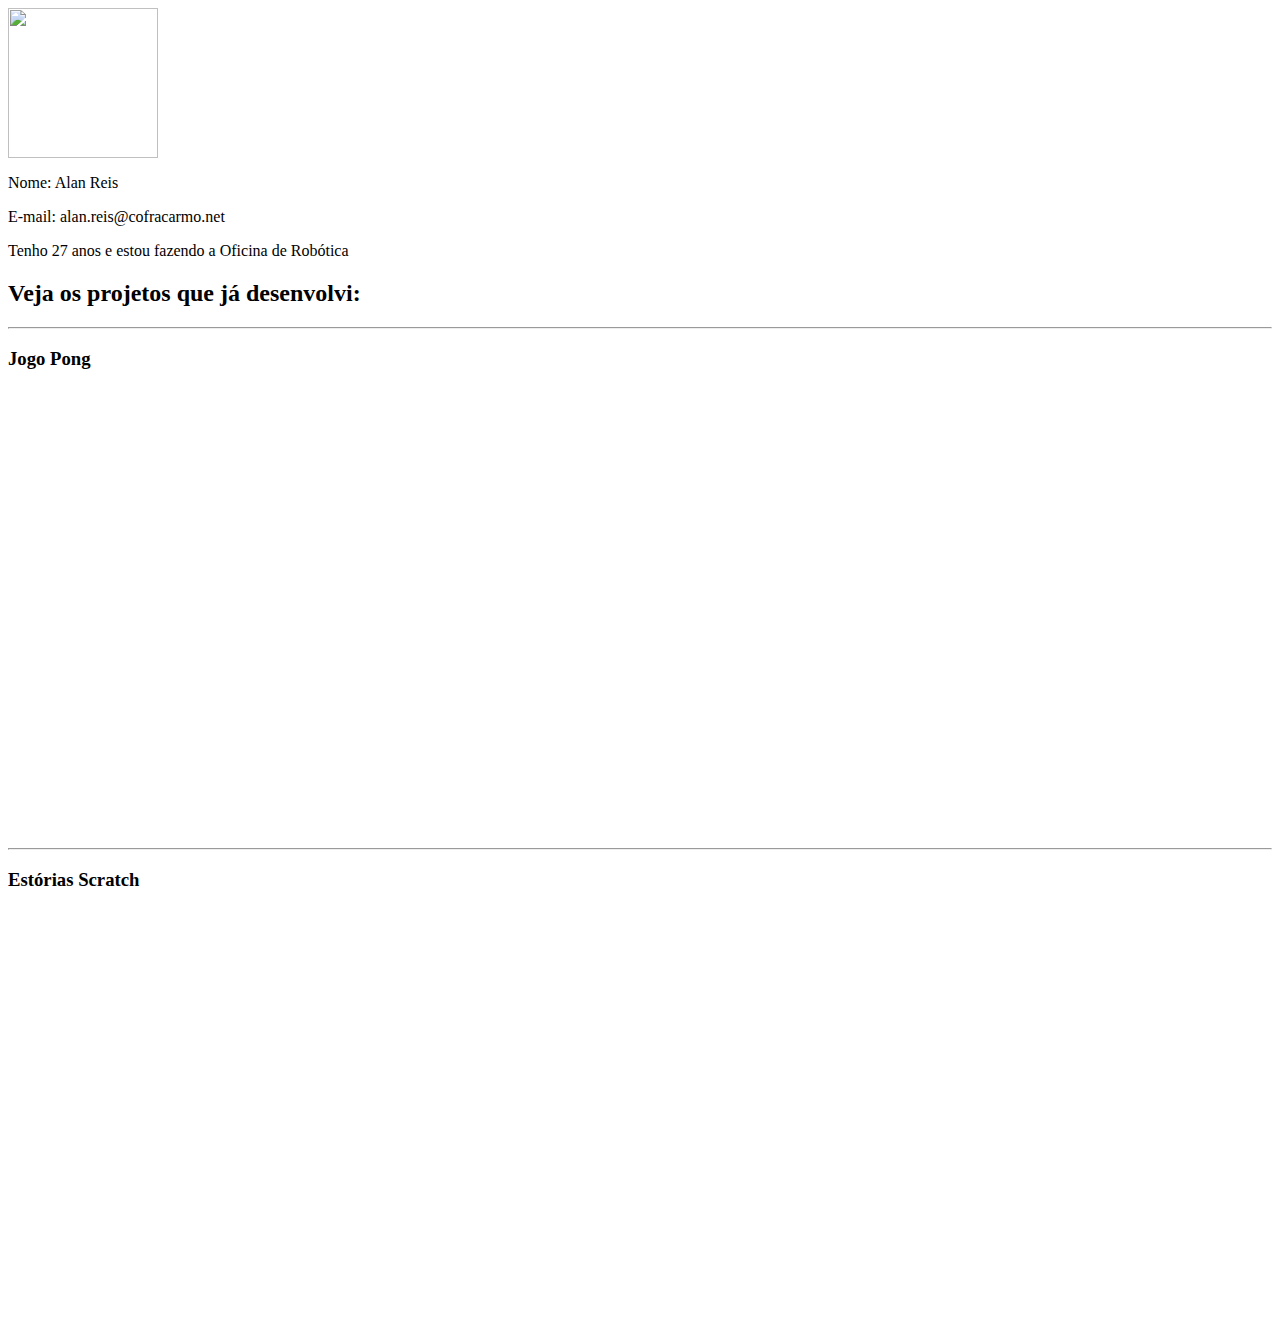
==== index.html @ 7e01d896 "Add files via upload" ====
<html>
	<head>
		<title>
			Site do Alan
		</title>
	</head>
	<body>
		<img width="150px" src="https://sp-ao.shortpixel.ai/client/to_auto,q_glossy,ret_img,w_750,h_375/https://poltronanerd.com.br/wp-content/uploads/2021/08/hugh-jackman-750x375.jpg">
		<p>Nome: Alan Reis</p>
		<p>E-mail: alan.reis@cofracarmo.net</p>
		<p>Tenho 27 anos e estou fazendo a Oficina de Robótica</p>
		<h2>Veja os projetos que já desenvolvi:</h2>
		<hr>
		<h3>Jogo Pong</h3>
		<iframe src="https://scratch.mit.edu/projects/686373292/embed" allowtransparency="true" width="550" height="452" frameborder="0" scrolling="no" allowfullscreen></iframe>
		<hr>
		<h3> Estórias Scratch </h3>
		<iframe src="https://scratch.mit.edu/projects/679327934/embed" allowtransparency="true" width="485" height="402" frameborder="0" scrolling="no" allowfullscreen></iframe>

	</body>
</html>
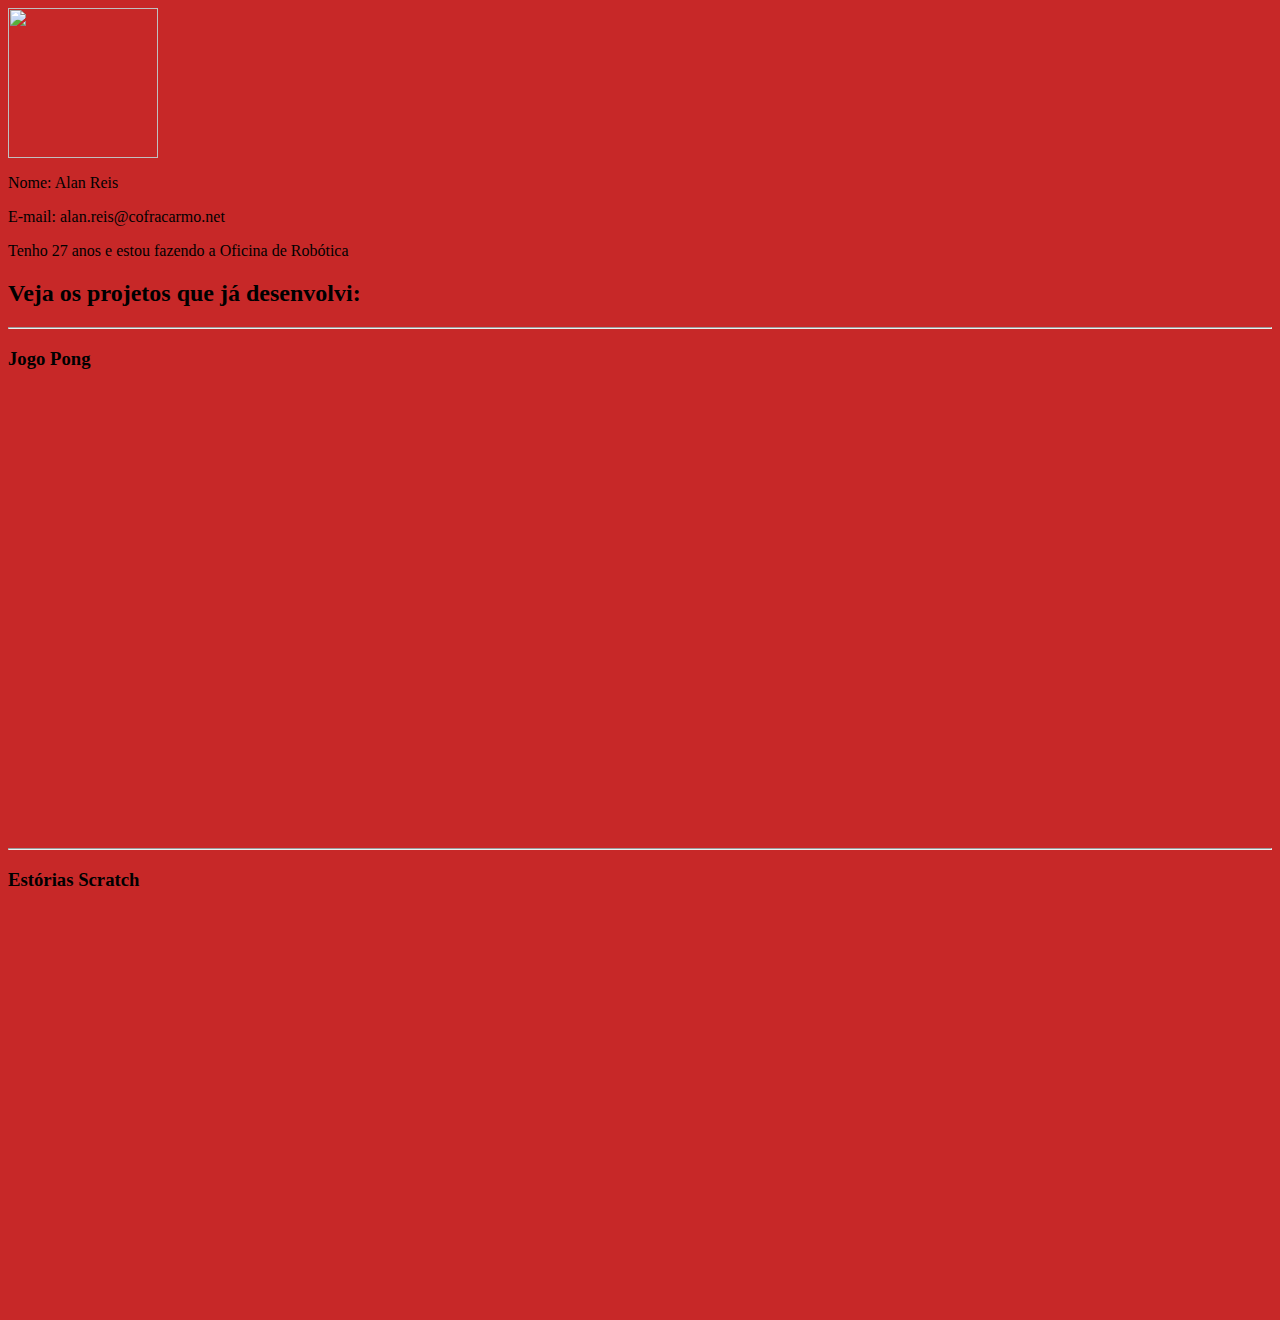
==== commit 8f6fc7c9: "Update index.html" ====
--- a/index.html
+++ b/index.html
@@ -4,7 +4,7 @@
 			Site do Alan
 		</title>
 	</head>
-	<body>
+	<body style="background: rgb(199 40 40);   background: #c72828;">
 		<img width="150px" src="https://sp-ao.shortpixel.ai/client/to_auto,q_glossy,ret_img,w_750,h_375/https://poltronanerd.com.br/wp-content/uploads/2021/08/hugh-jackman-750x375.jpg">
 		<p>Nome: Alan Reis</p>
 		<p>E-mail: alan.reis@cofracarmo.net</p>
@@ -18,4 +18,4 @@
 		<iframe src="https://scratch.mit.edu/projects/679327934/embed" allowtransparency="true" width="485" height="402" frameborder="0" scrolling="no" allowfullscreen></iframe>
 
 	</body>
-</html>+</html>
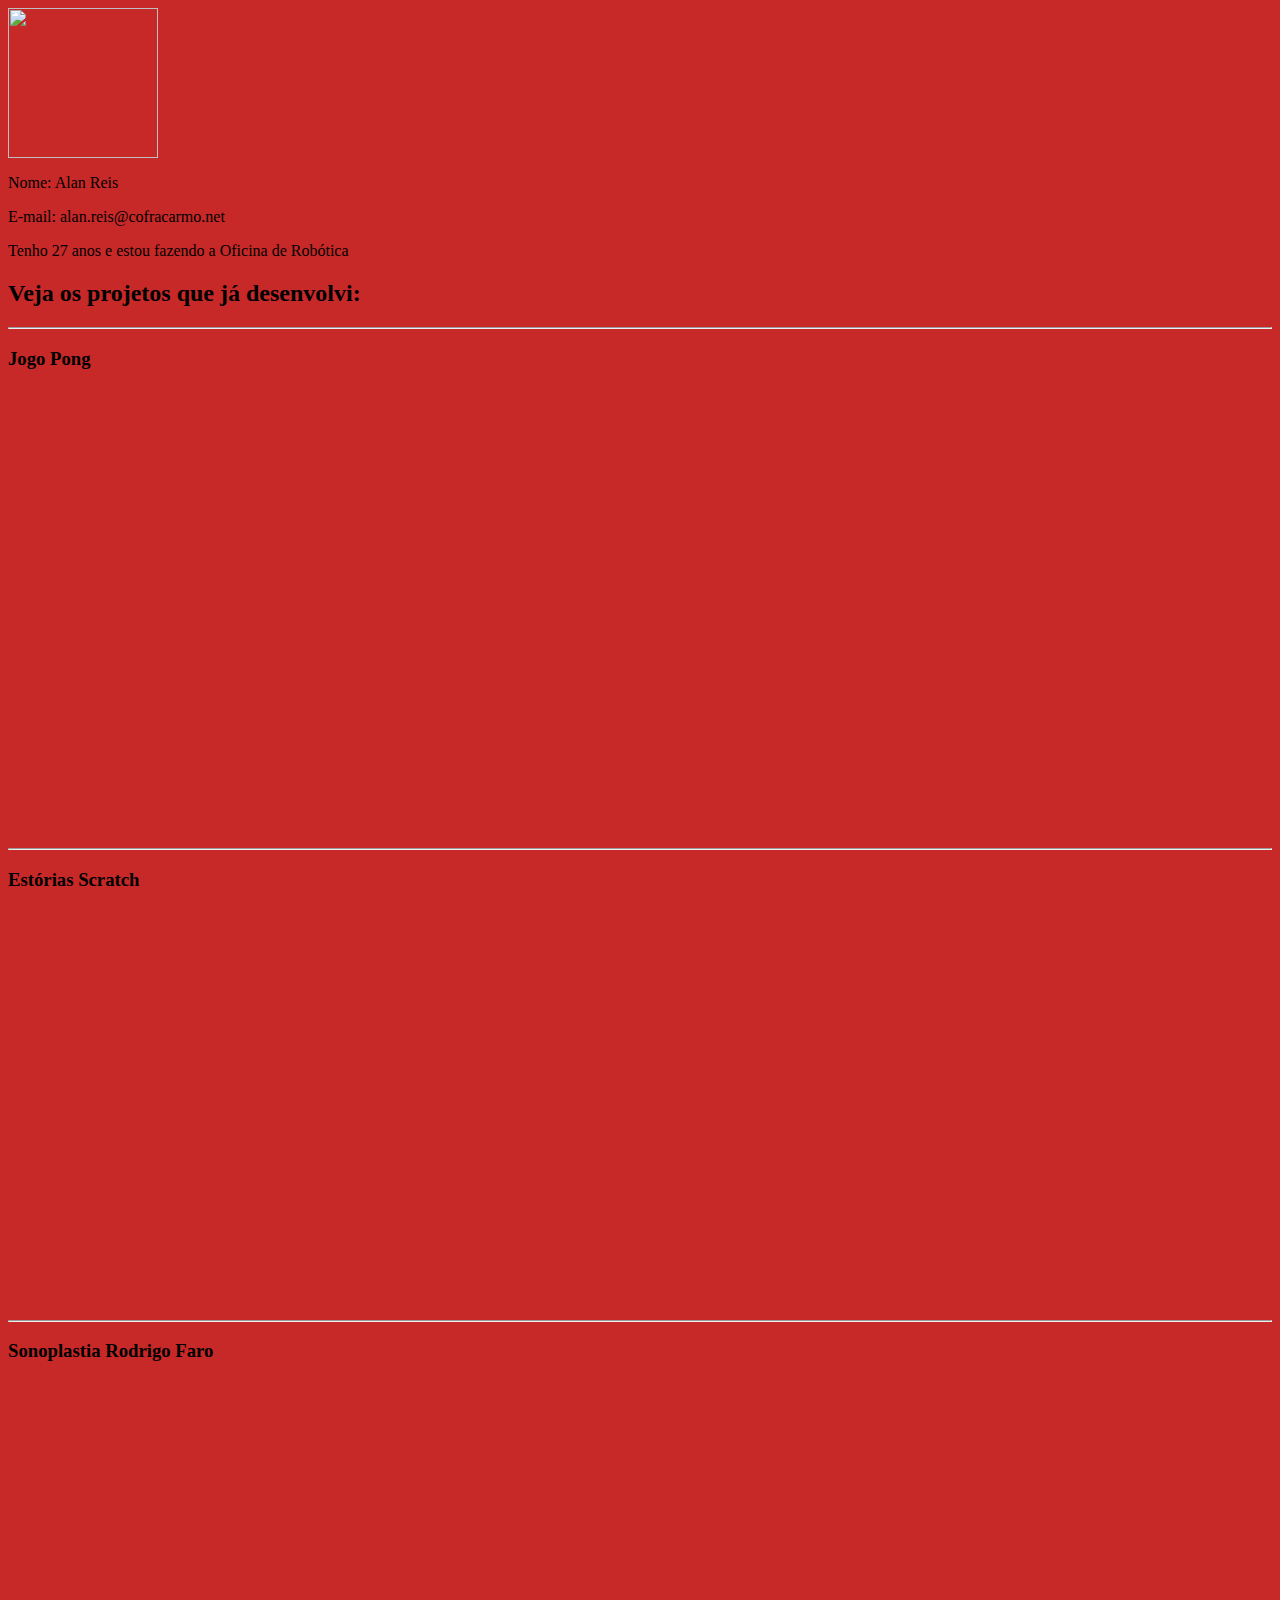
==== commit 1a20a05e: "Update index.html" ====
--- a/index.html
+++ b/index.html
@@ -16,6 +16,8 @@
 		<hr>
 		<h3> Estórias Scratch </h3>
 		<iframe src="https://scratch.mit.edu/projects/679327934/embed" allowtransparency="true" width="485" height="402" frameborder="0" scrolling="no" allowfullscreen></iframe>
-
+		<hr>
+		<h3>Sonoplastia Rodrigo Faro</h3>
+		<iframe src="https://scratch.mit.edu/projects/723232891/embed" allowtransparency="true" width="485" height="402" frameborder="0" scrolling="no" allowfullscreen></iframe>
 	</body>
 </html>
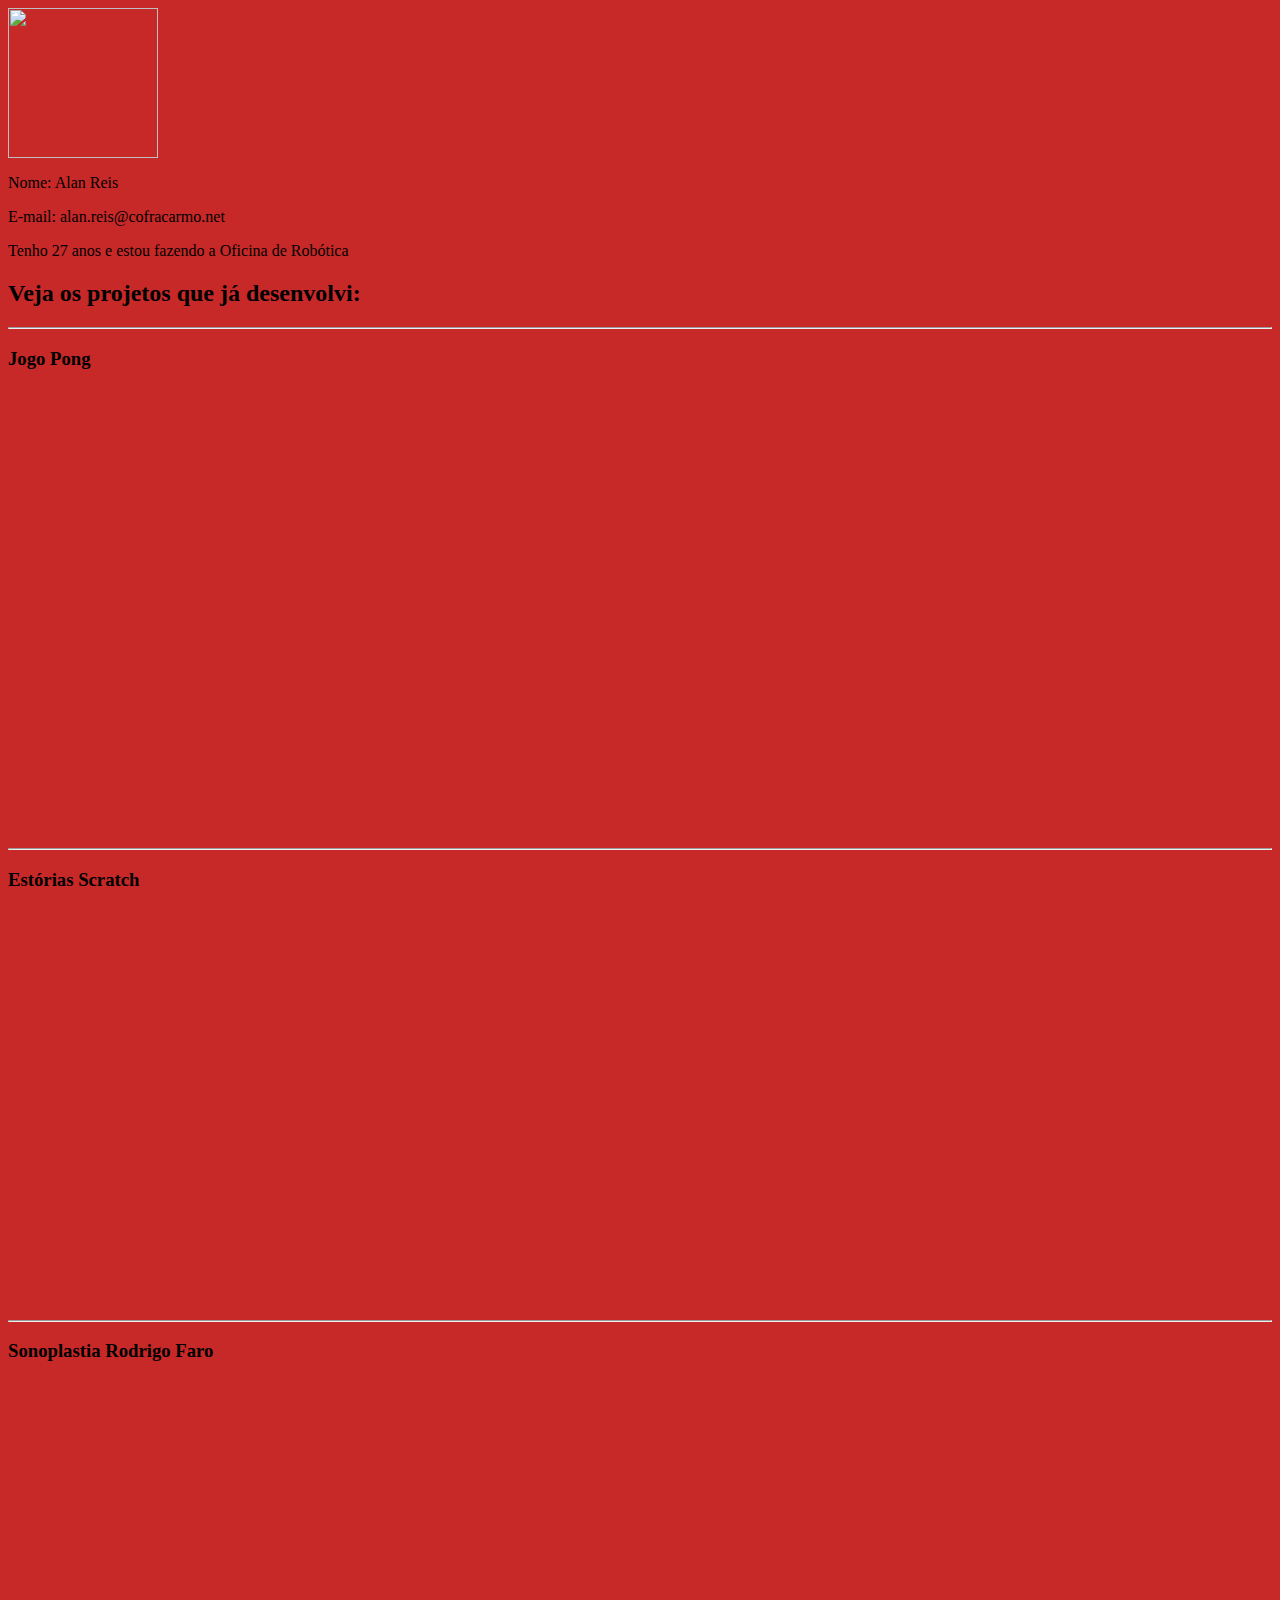
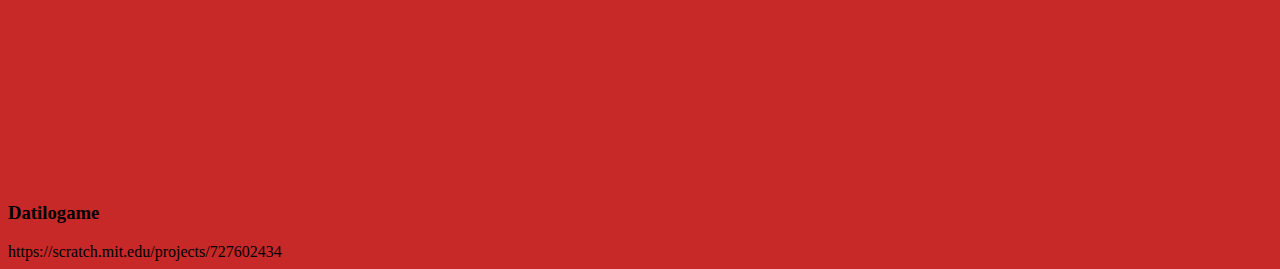
==== commit 5a1ac44f: "Update index.html" ====
--- a/index.html
+++ b/index.html
@@ -19,5 +19,7 @@
 		<hr>
 		<h3>Sonoplastia Rodrigo Faro</h3>
 		<iframe src="https://scratch.mit.edu/projects/723232891/embed" allowtransparency="true" width="485" height="402" frameborder="0" scrolling="no" allowfullscreen></iframe>
+		<h3>Datilogame</h3>
+		https://scratch.mit.edu/projects/727602434
 	</body>
 </html>
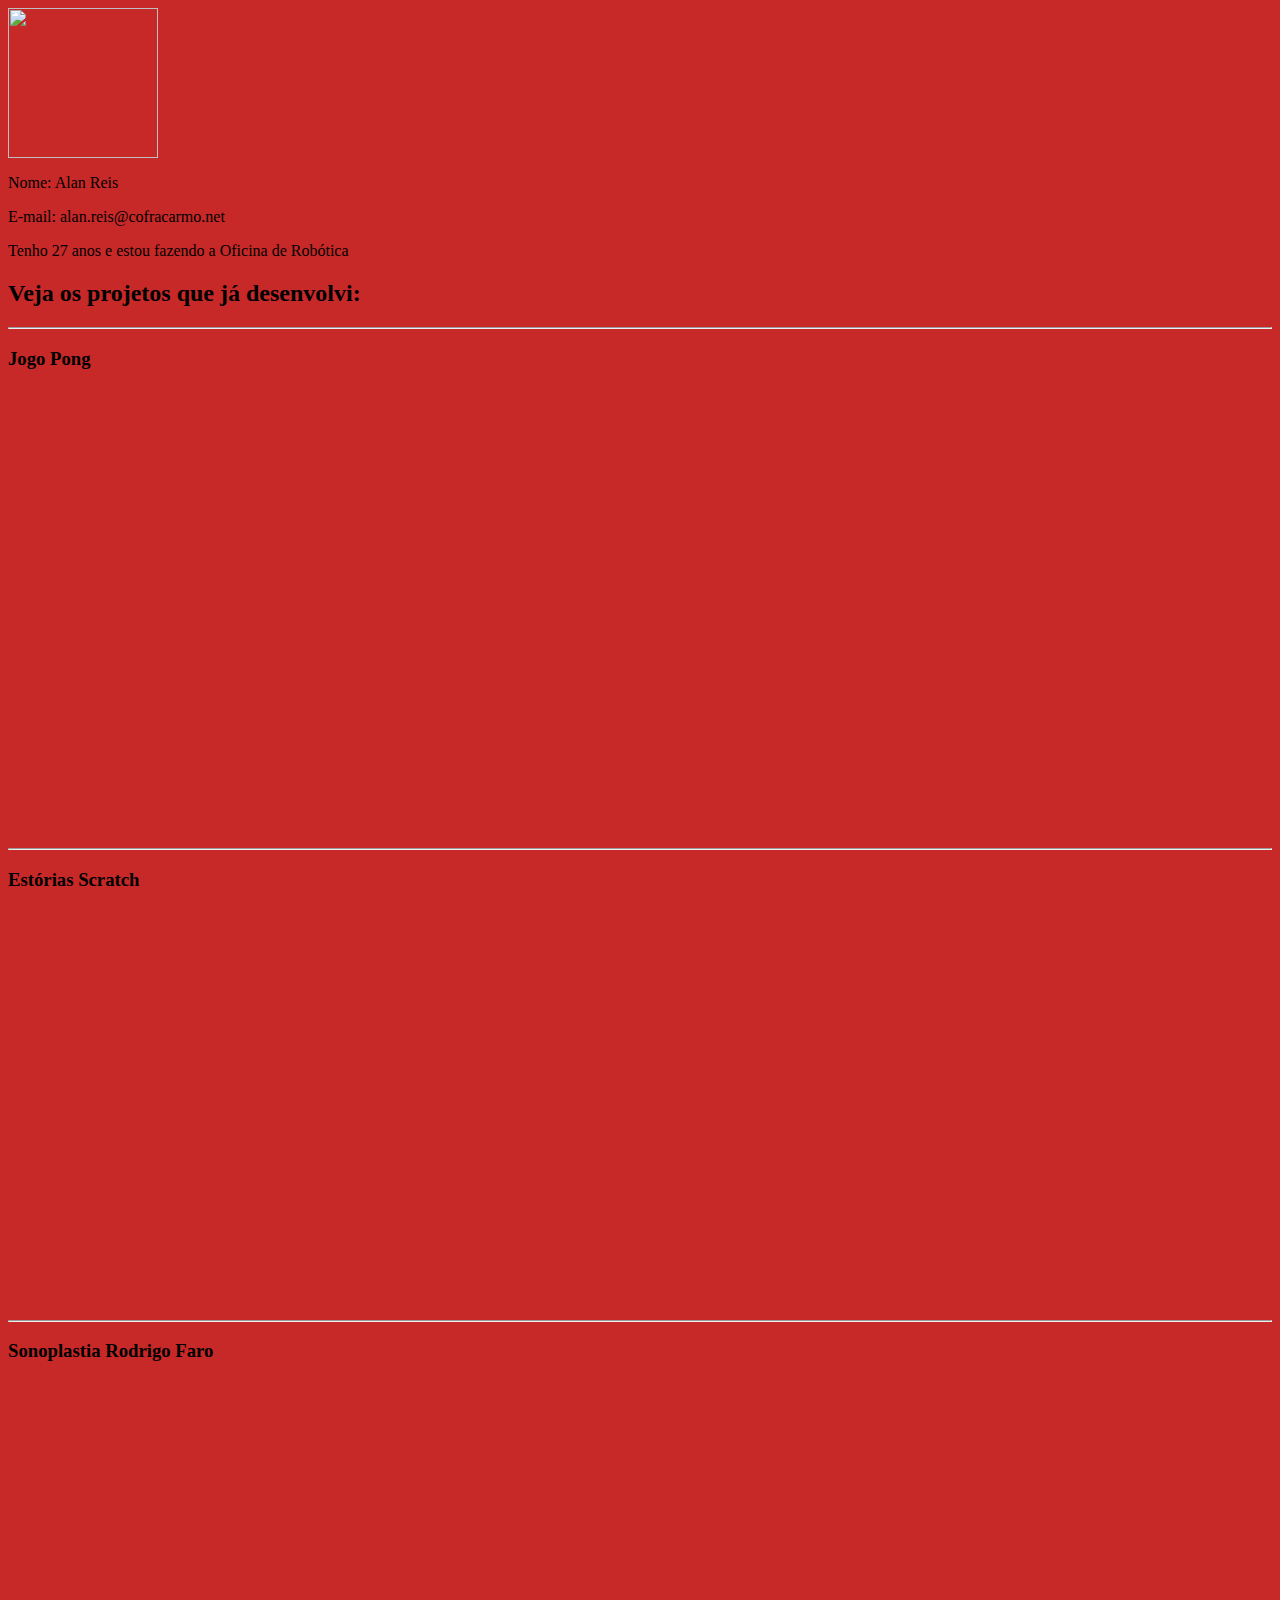
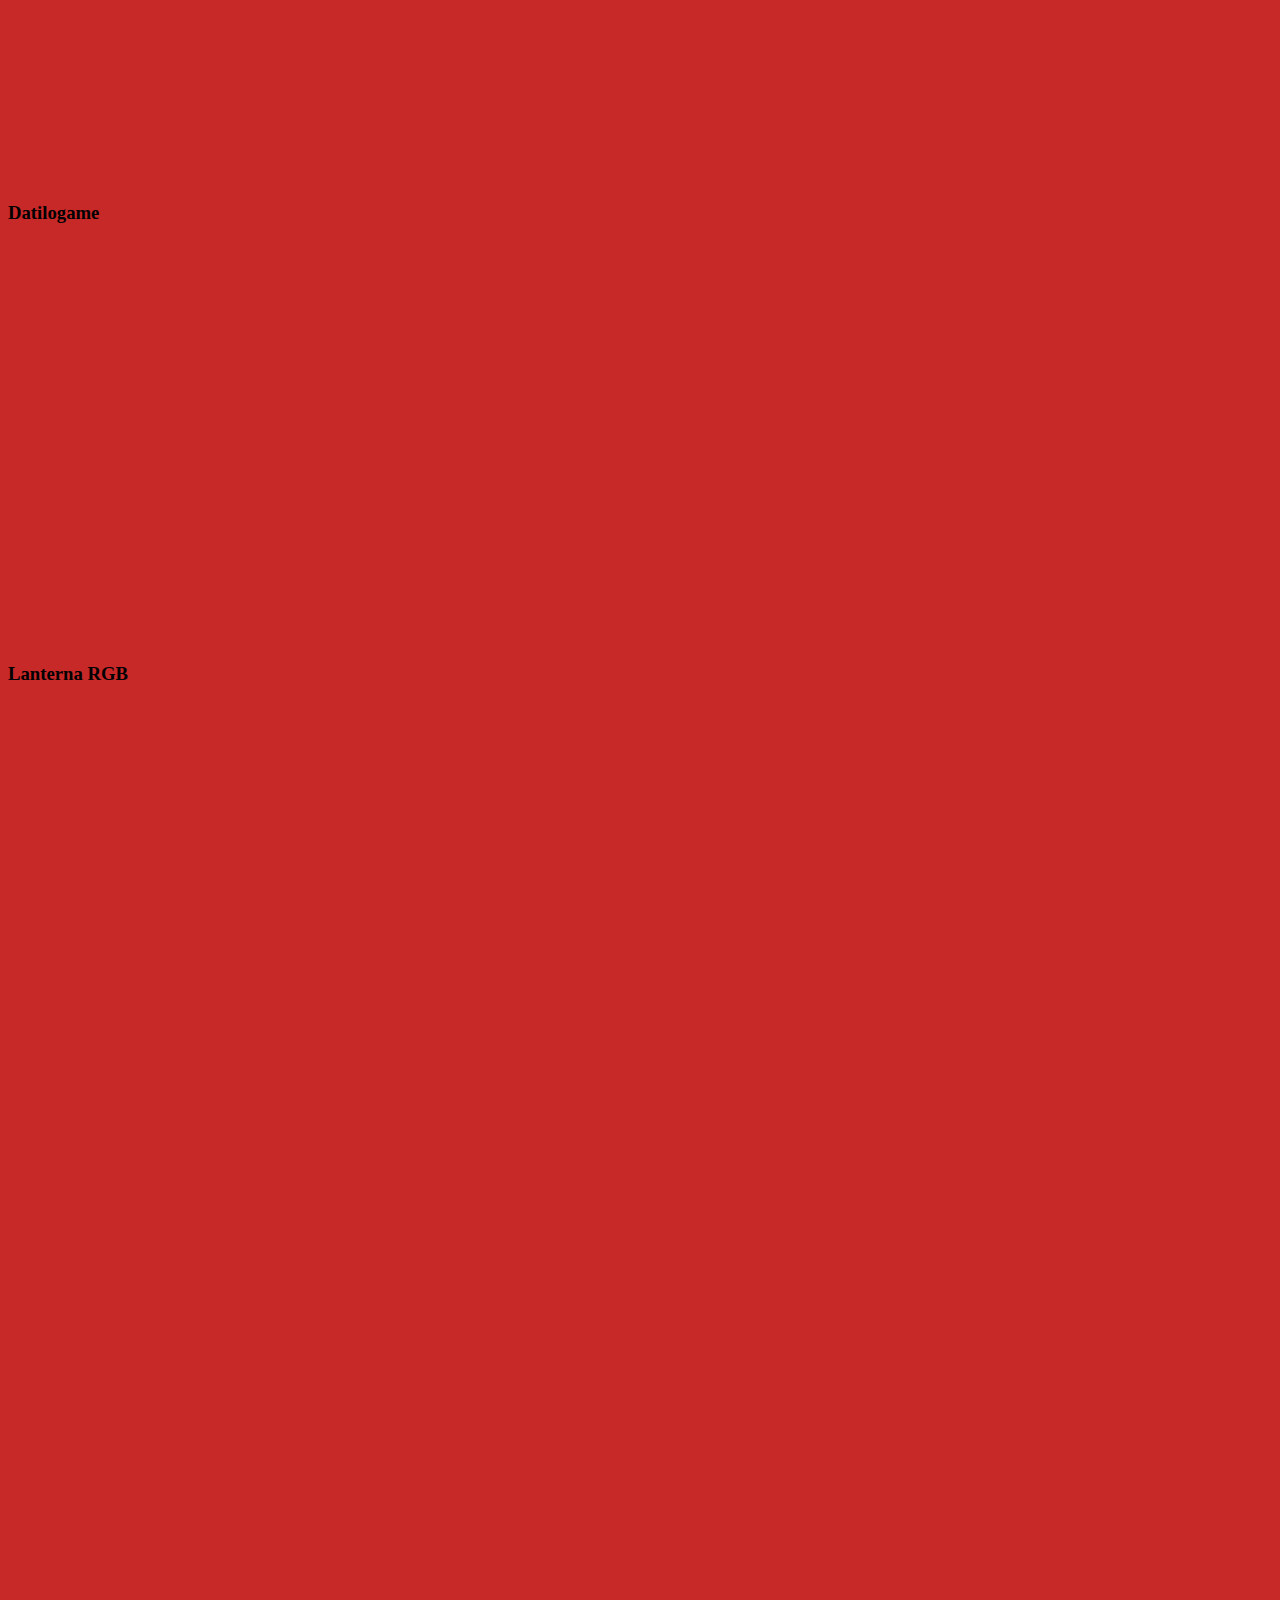
==== commit bb3c3258: "Add files via upload" ====
--- a/index.html
+++ b/index.html
@@ -3,6 +3,12 @@
 		<title>
 			Site do Alan
 		</title>
+		
+		<link rel="stylesheet" type="text/css" href="style.css">
+		
+		
+		
+		
 	</head>
 	<body style="background: rgb(199 40 40);   background: #c72828;">
 		<img width="150px" src="https://sp-ao.shortpixel.ai/client/to_auto,q_glossy,ret_img,w_750,h_375/https://poltronanerd.com.br/wp-content/uploads/2021/08/hugh-jackman-750x375.jpg">
@@ -20,6 +26,9 @@
 		<h3>Sonoplastia Rodrigo Faro</h3>
 		<iframe src="https://scratch.mit.edu/projects/723232891/embed" allowtransparency="true" width="485" height="402" frameborder="0" scrolling="no" allowfullscreen></iframe>
 		<h3>Datilogame</h3>
-		https://scratch.mit.edu/projects/727602434
+		<iframe src="https://scratch.mit.edu/projects/727602434/embed" allowtransparency="true" width="485" height="402" frameborder="0" scrolling="no" allowfullscreen></iframe>
+		<h3>Lanterna RGB</h3>
+		<iframe width="725" height="453" src="https://www.tinkercad.com/embed/hGIhX0m0mMY?editbtn=1" frameborder="0" marginwidth="0" marginheight="0" scrolling="no"></iframe>
+		<iframe width="725" height="453" src="https://www.tinkercad.com/embed/lafts3QlRUE?editbtn=1" frameborder="0" marginwidth="0" marginheight="0" scrolling="no"></iframe>
 	</body>
 </html>
--- a/style.css
+++ b/style.css
@@ -0,0 +1 @@
+body{background: #2f7c4787;}